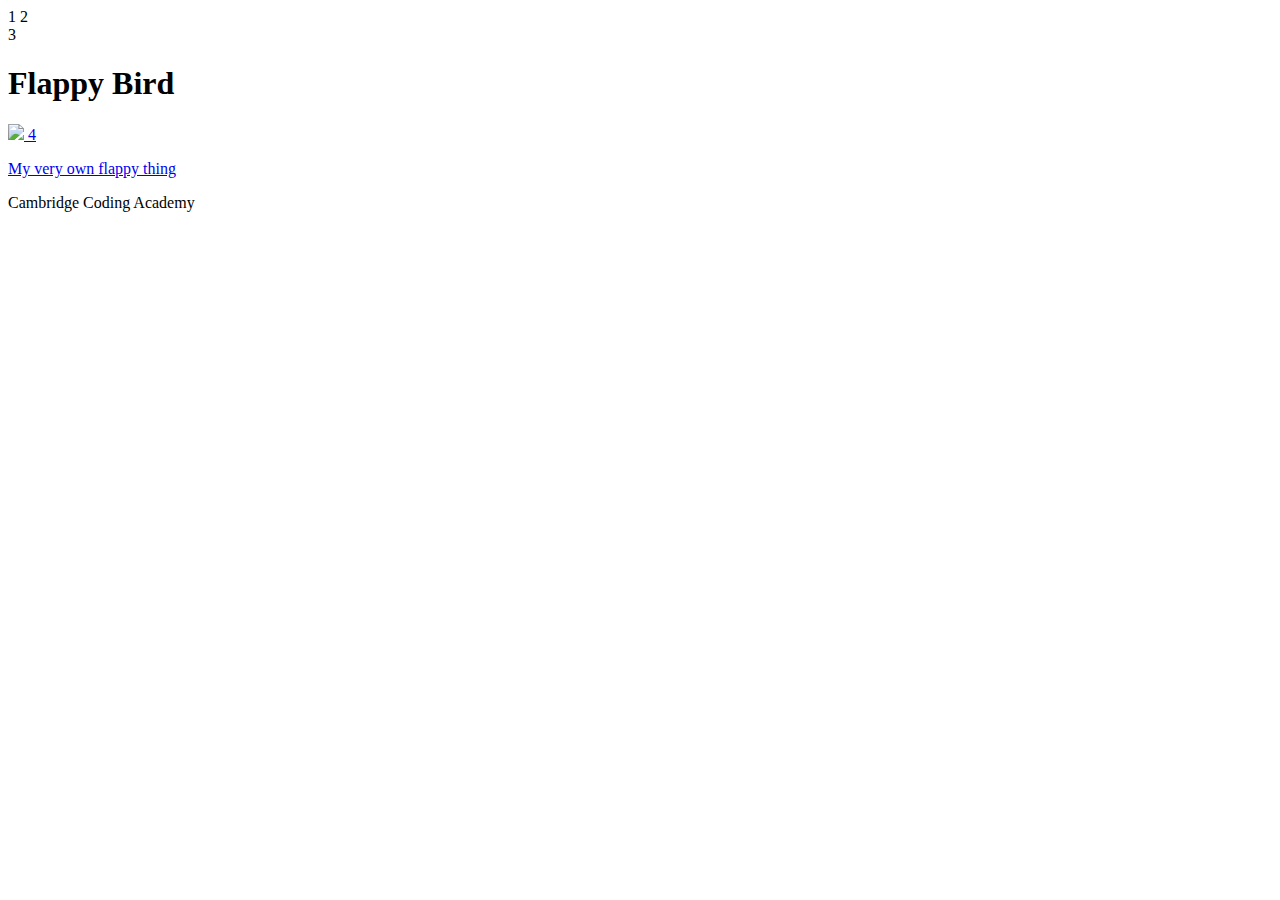
==== pages/index.html @ e0f939b9 "v0.1" ====
<!DOCTYPE html>
<html>

<head>
    <title>Cambridge Coding Academy Flappy Bird</title>
    <link rel="stylesheet" href="../assets/cca.css"> 1
    <script type="text/javascript" src="../lib/phaser.min.js"></script> 2
    <script type="text/javascript" src="../js/flappy.js"></script>
</head>

<body>
    <div id="header"> 3
        <h1 id="flappy">Flappy Bird</h1>
        <div id="cca">
        <a href="http://cambridgecoding.com">
            <img src="http://cambridgecoding.com/assets/images/logos/logo_cca.png"
                id="logo"> 4
            <p>My very own flappy thing</p>
        </a>
        </div>
    </div>

    <div id="game"> </div>

    <div id="footer">
        <p>Cambridge Coding Academy</p>
    </div>

</body>

</html>
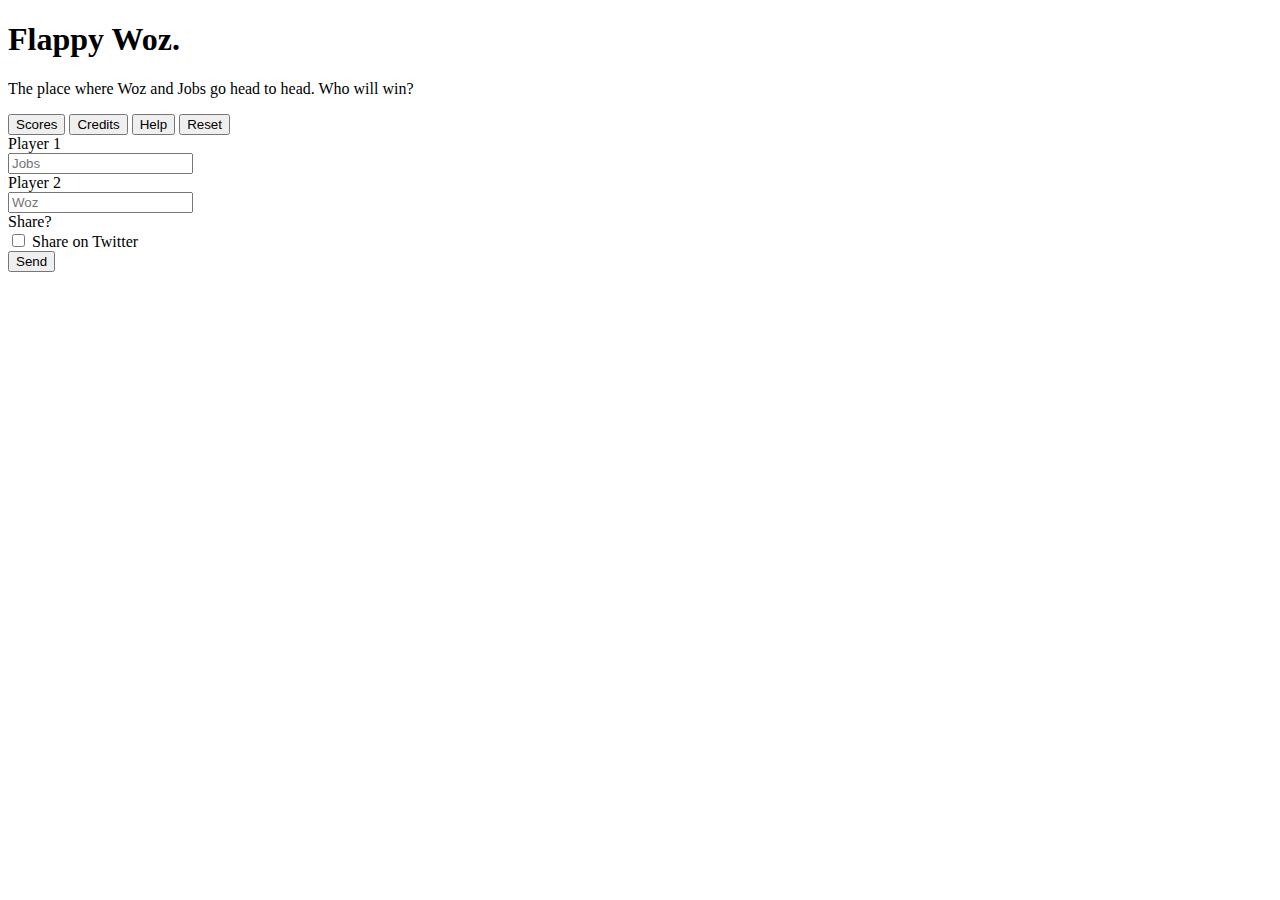
==== commit d345ebe0: "modified:   assets/flappy_jobs.png  	modified:   assets/flappy_woz.png  	modified:   assets/style.cs" ====
--- a/pages/index.html
+++ b/pages/index.html
@@ -1,31 +1,72 @@
 <!DOCTYPE html>
 <html>
 
-<head>
-    <title>Cambridge Coding Academy Flappy Bird</title>
-    <link rel="stylesheet" href="../assets/cca.css"> 1
-    <script type="text/javascript" src="../lib/phaser.min.js"></script> 2
-    <script type="text/javascript" src="../js/flappy.js"></script>
+  <head>
+    <title>Flappy Birdy</title>
+    <link rel="stylesheet" href="../assets/style.css"/>
+    <link rel="stylesheet" href="../lib/bootstrap.css"/>
 </head>
-
-<body>
-    <div id="header"> 3
-        <h1 id="flappy">Flappy Bird</h1>
-        <div id="cca">
-        <a href="http://cambridgecoding.com">
-            <img src="http://cambridgecoding.com/assets/images/logos/logo_cca.png"
-                id="logo"> 4
-            <p>My very own flappy thing</p>
-        </a>
+  <body>
+    <div class="container">
+      <div class="jumbotron">
+        <h1>Flappy Woz.</h1>
+        <p>The place where Woz and Jobs go head to head. Who will win?</p>
+      </div>
+    <div class="row">
+        <div class="col-xs-9 centered">
+            <p id="gameLink">
+                <!-- <a href="game.html">
+                  <img src="../assets/screenshot.png" class="img-responsive" />
+                </a> -->
+                <div id="game"></div>
+            </p>
         </div>
-    </div>
-
-    <div id="game"> </div>
-
-    <div id="footer">
-        <p>Cambridge Coding Academy</p>
-    </div>
-
-</body>
-
+        <div class="col-xs-6">
+              <button type="button" class="btn btn-default" id="scoresbtn">Scores</button>
+              <button type="button" class="btn btn-default" id="creditsbtn">Credits</button>
+              <button type="button" class="btn btn-default" id="helpbtn">Help</button>
+              <button type="button" id="reset" onclick="reset()" class="btn btn-default">Reset</button>
+          </div>
+          <div class="col-xs-6">
+              <form>
+                <div class="form-group row">
+                  <label for="playerName1" class="col-sm-2 col-form-label">Player 1</label>
+                <div class="col-sm-10">
+                  <input type="name" class="form-control" id="p1user" placeholder="Jobs">
+                </div>
+                </div>
+                <div class="form-group row">
+                  <label for="playerName2" class="col-sm-2 col-form-label">Player 2</label>
+                <div class="col-sm-10">
+                  <input type="name" class="form-control" id="p2user" placeholder="Woz">
+                </div>
+                </div>
+                <div class="form-group row">
+                  <label class="col-sm-2">Share?</label>
+                <div class="col-sm-10">
+                <div class="form-check">
+                  <label class="form-check-label">
+                  <input class="form-check-input" type="checkbox"> Share on Twitter
+                  </label>
+                  <div class="form-group row">
+                  <div class="offset-sm-2 col-sm-10">
+                    <button type="button" onclick="getData()" class="btn btn-primary">Send</button>
+                  </div>
+                </div>
+              </form>
+                </div>
+                </div>
+                </div>
+                </div>
+         <div class="col-xs-6" id="content">
+        </div>
+        <div id="scoreBoard" class="col-xs-6"></div>
+    </div> <!-- End Container Tag -->
+  <!-- START JQuery Scrips -->
+  <script type="text/javascript" src="../lib/jquery.js"></script>
+  <script type="text/javascript" src="../js/interactivity.js"></script>
+  <script type="text/javascript" src="../lib/phaser.min.js"></script>
+  <script type="text/javascript" src="../js/flappy.js"></script>
+  <!-- END JQuery Scripts -->
+  </body>
 </html>
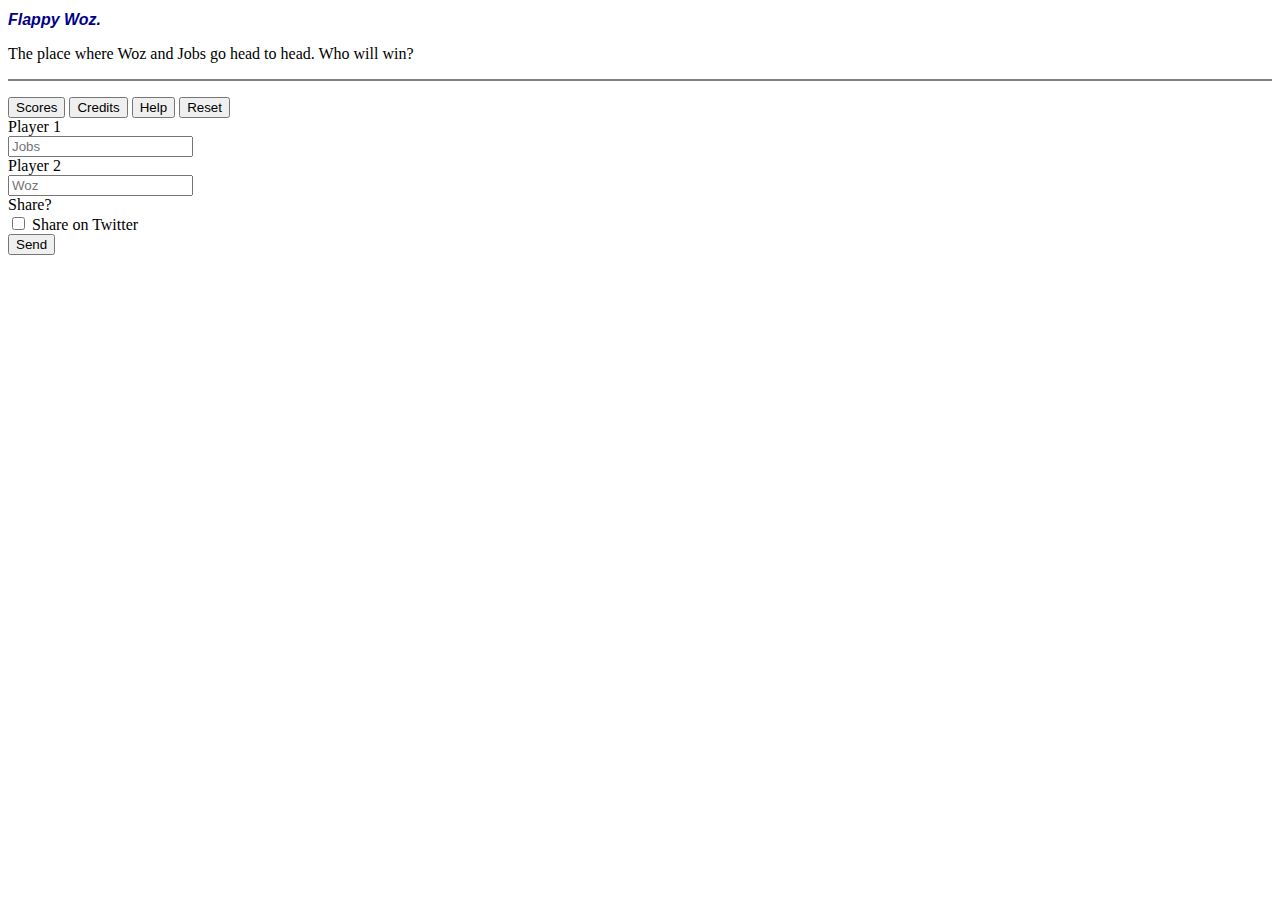
==== commit 54e24b0e: "v0.3" ====
--- a/pages/index.html
+++ b/pages/index.html
@@ -2,7 +2,7 @@
 <html>
 
   <head>
-    <title>Flappy Birdy</title>
+    <title>FlappyWoz</title>
     <link rel="stylesheet" href="../assets/style.css"/>
     <link rel="stylesheet" href="../lib/bootstrap.css"/>
 </head>
--- a/assets/style.css
+++ b/assets/style.css
@@ -0,0 +1,26 @@
+h1 {
+    color: darkblue;
+    font-size: 16px;
+    font-style: italic;
+    font-family: Montserrat, "Helvetica Neue", Helvetica, Arial, sans-serif;
+}
+
+h3 {
+    color: darkblue;
+    font-size: 10px;
+    font-style: italic;
+    font-family: Montserrat, "Helvetica Neue", Helvetica, Arial, sans-serif;
+}
+
+.score {
+    color: gray;
+}
+
+.gold {
+    color: gold;
+}
+
+#gameLink {
+    text-align: center;
+    border: 1px solid gray;
+}
